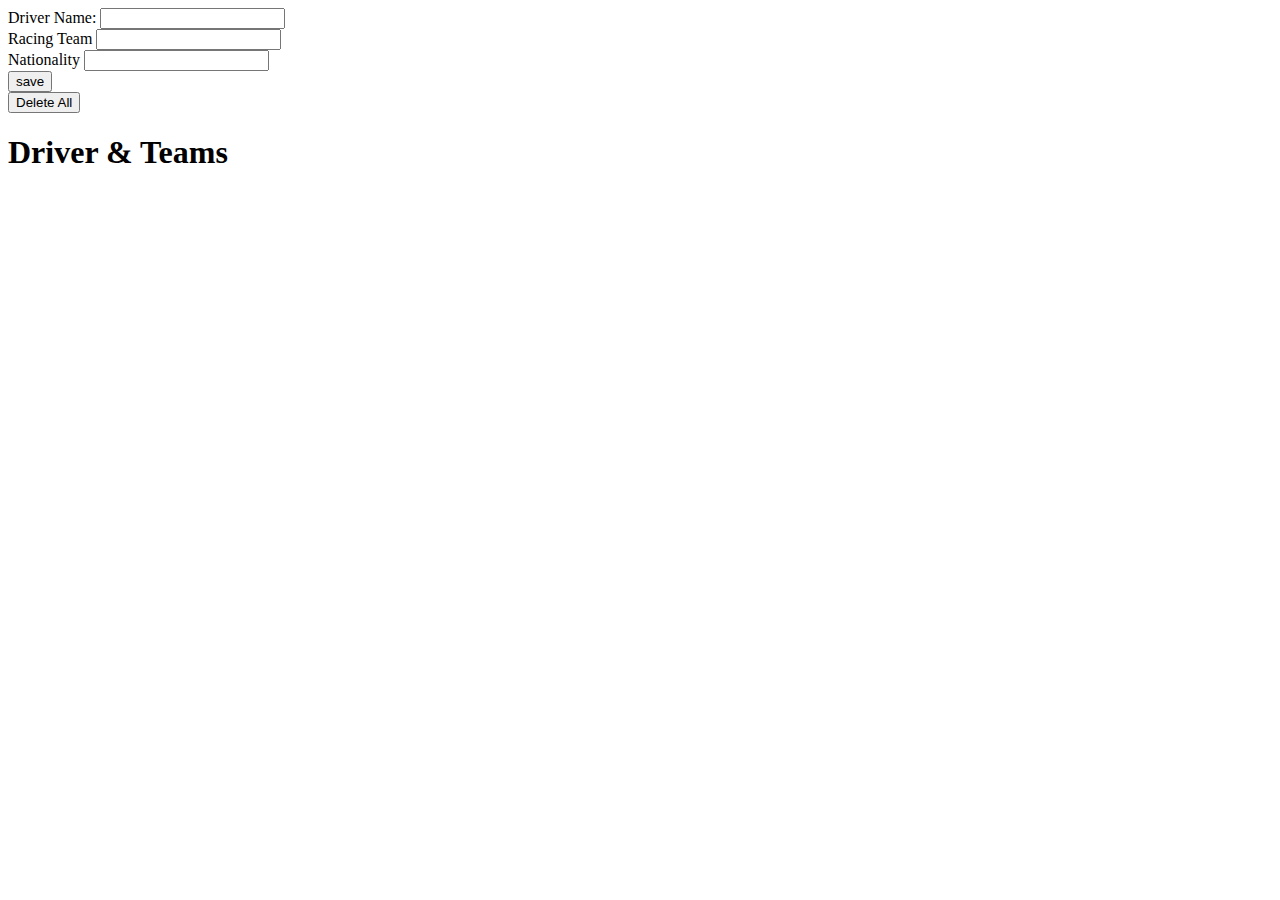
==== homework_W6_d5/index.html @ d1134ea9 "HTML no CSS" ====
<!DOCTYPE html>
<html lang="en">

<head>
    <meta charset="UTF-8">
    <meta name="viewport" content="width=device-width, initial-scale=1.0">
    <link rel="stylesheet" type="text/css" media="screen" href="css/style.css" />
    <title>InTheDOM</title>
    <script src="js/app.js"></script>
</head>

<body>
    <form id=new-item-form">
        <div class="form-item">
            <label for="Driver" class="primary">Driver Name:</label>
            <input type="text" id="driver" required/>
        </div>

        <div class ="form-item">
            <label for="team" class="primary">Racing Team</label>
            <input type="text" id="team" required/>
        </div>

        <div class="form-item">
            <label for="nationality" class="primary">Nationality</label>
            <input type="text" id="nationality" required/>
        </div>
        <input type="submit" value="save"/>
    </form>
    <button id="delete-all">Delete All</button>
    <h1>Driver & Teams</h1>
    <ul id="driver-list"></ul>
</body>
</html>
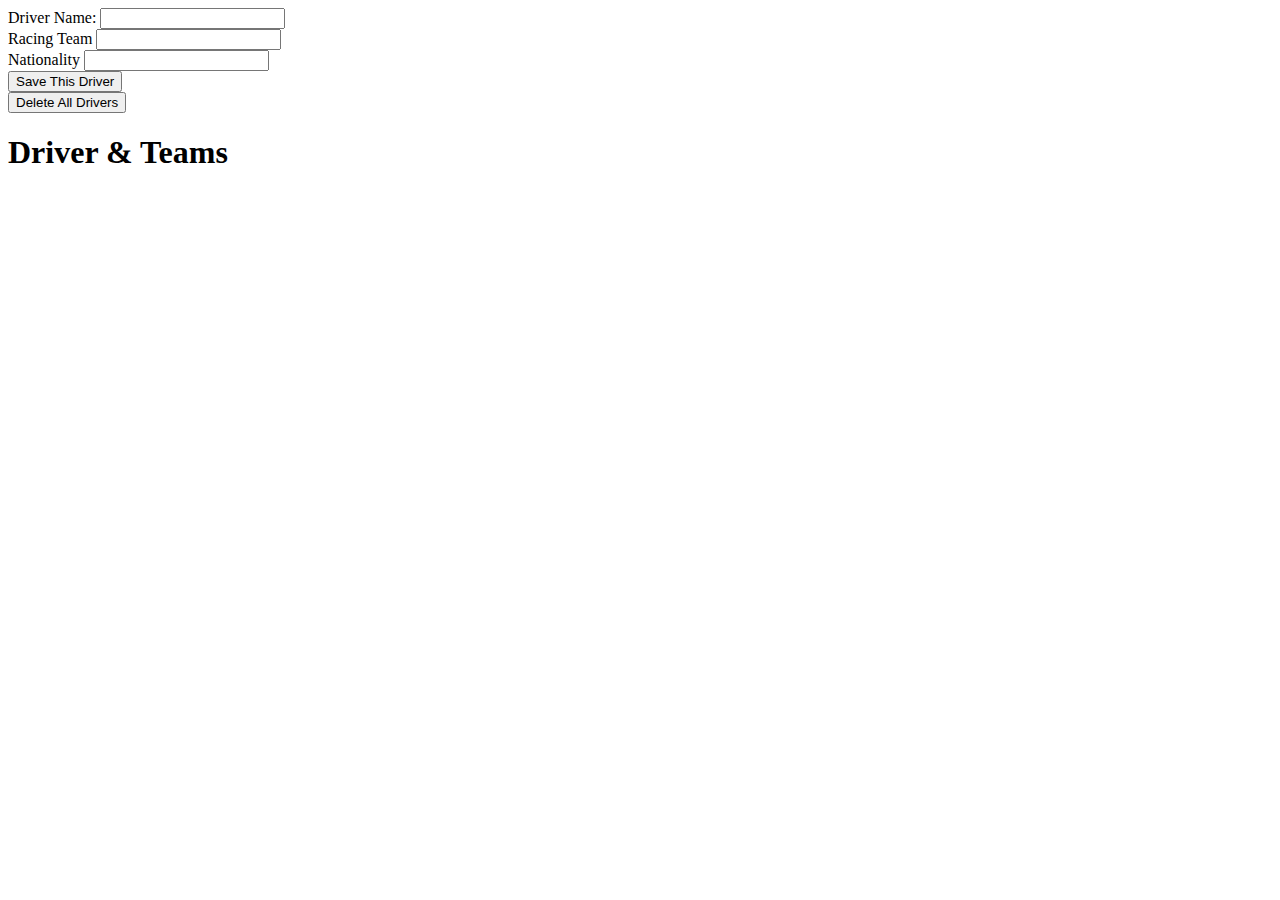
==== commit e2361c3c: "JS & HTML working" ====
--- a/homework_W6_d5/index.html
+++ b/homework_W6_d5/index.html
@@ -3,14 +3,14 @@
 
 <head>
     <meta charset="UTF-8">
+    <title>F1 InTheDOM</title>
     <meta name="viewport" content="width=device-width, initial-scale=1.0">
     <link rel="stylesheet" type="text/css" media="screen" href="css/style.css" />
-    <title>InTheDOM</title>
     <script src="js/app.js"></script>
 </head>
 
 <body>
-    <form id=new-item-form">
+    <form id="new-driver-form">
         <div class="form-item">
             <label for="Driver" class="primary">Driver Name:</label>
             <input type="text" id="driver" required/>
@@ -25,9 +25,9 @@
             <label for="nationality" class="primary">Nationality</label>
             <input type="text" id="nationality" required/>
         </div>
-        <input type="submit" value="save"/>
+        <input type="submit" value="Save This Driver"/>
     </form>
-    <button id="delete-all">Delete All</button>
+    <button id="delete-drivers">Delete All Drivers</button>
     <h1>Driver & Teams</h1>
     <ul id="driver-list"></ul>
 </body>
--- a/homework_W6_d5/css/style.css
+++ b/homework_W6_d5/css/style.css
@@ -0,0 +1,14 @@
+/* CSS */
+
+
+
+
+#driver-list {
+    display: flex;
+    flex-wrap: wrap;
+    list-style-type: none;
+}
+
+.driver-list-item {
+    border 2px solid;
+}